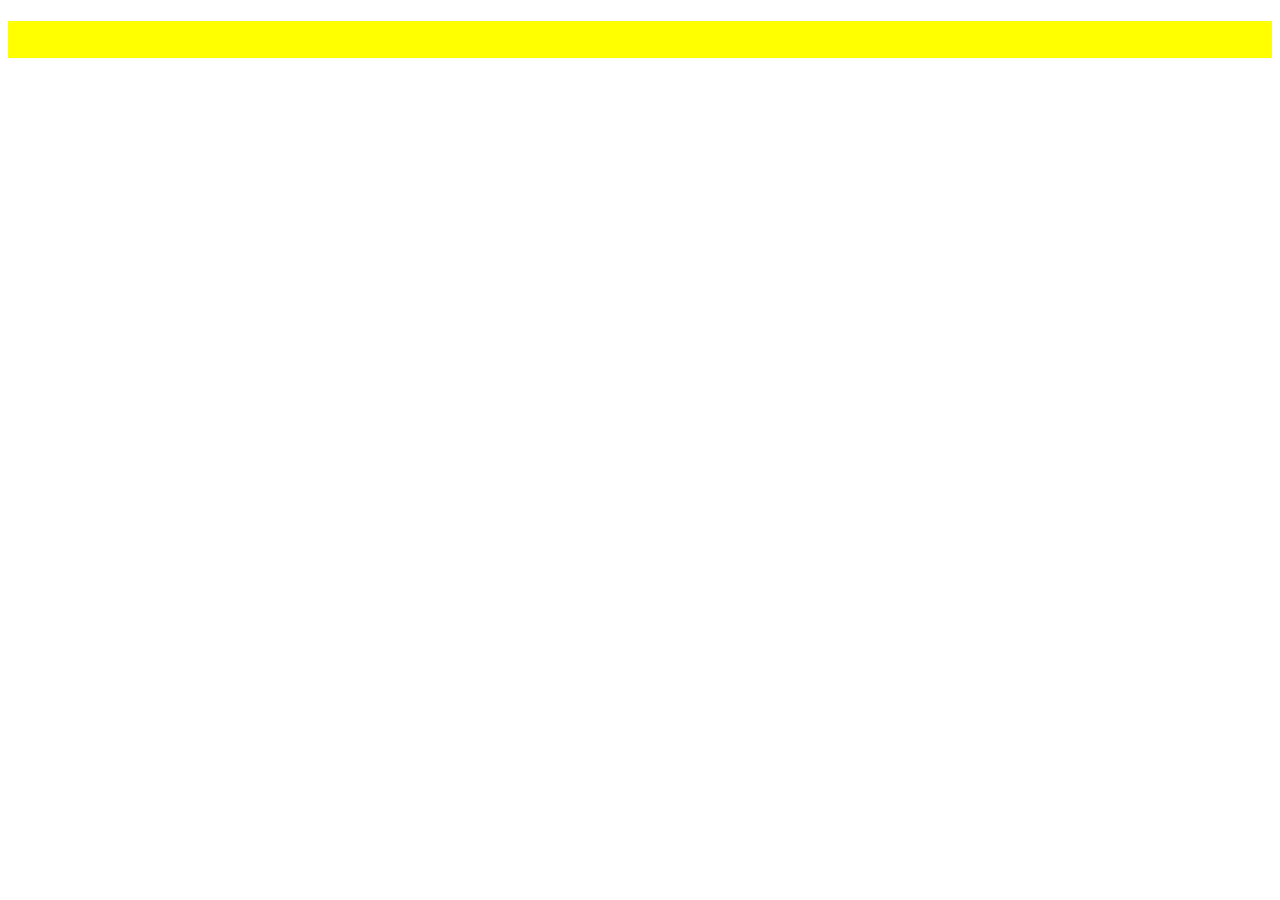
==== target/classes/static/index.html @ 163f1d8b "added docker file" ====
<!DOCTYPE html>
<html lang="en">
<head>
    <meta charset="UTF-8">
    <meta name="viewport" content="width=device-width, initial-scale=1.0">
    <title>Document</title>
    <link rel="stylesheet" href="index.css">
</head>
<body>
    <h1>Hello everyone</h1> 
   <script src="index.js"></script>
</body>
</html>
---- target/classes/static/index.css ----
h1{
    color: yellow;
    background-color: yellow;
}
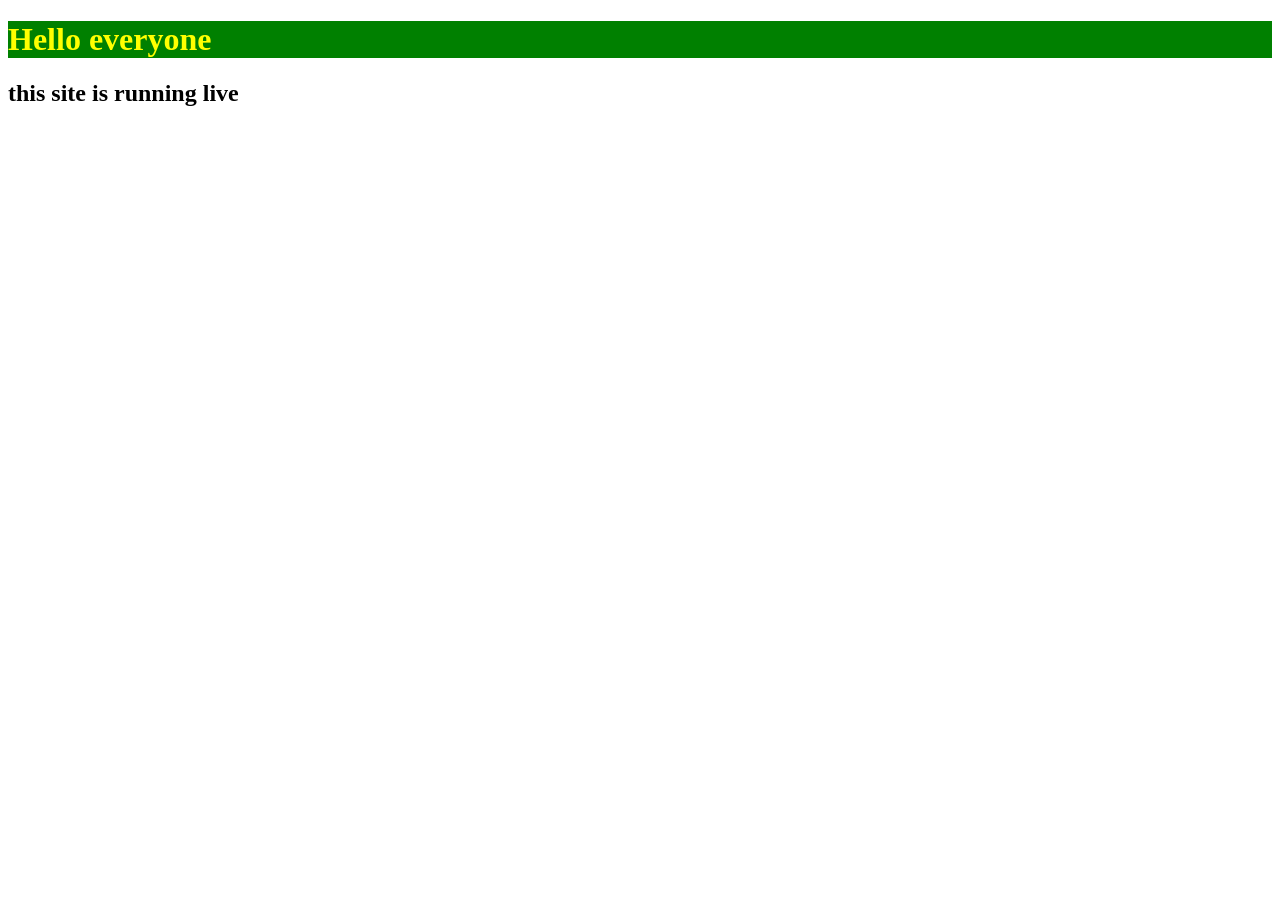
==== commit d3392cd6: "h2 added" ====
--- a/target/classes/static/index.html
+++ b/target/classes/static/index.html
@@ -8,6 +8,7 @@
 </head>
 <body>
     <h1>Hello everyone</h1> 
+    <h2>this site is running live</h2>
    <script src="index.js"></script>
 </body>
 </html>
--- a/target/classes/static/index.css
+++ b/target/classes/static/index.css
@@ -1,4 +1,4 @@
 h1{
     color: yellow;
-    background-color: yellow;
+    background-color: green;
 }
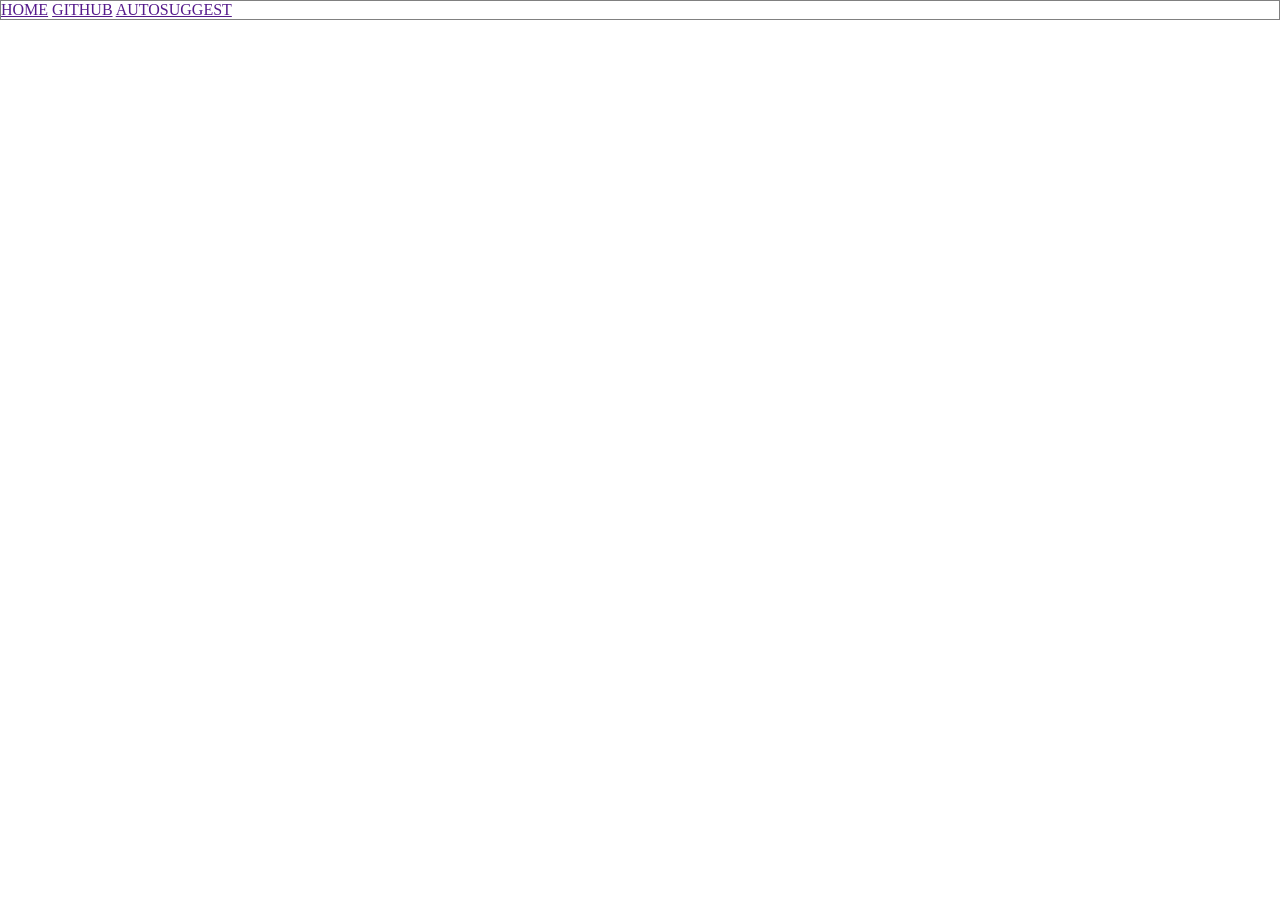
==== commit b58b38cc: "day 1 end" ====
--- a/target/classes/static/index.html
+++ b/target/classes/static/index.html
@@ -7,8 +7,13 @@
     <link rel="stylesheet" href="index.css">
 </head>
 <body>
-    <h1>Hello everyone</h1> 
-    <h2>this site is running live</h2>
+    <!-- <h1>Hello everyone</h1>  -->
+    <!-- <h2>this site is running live</h2> -->
+     <div class="navbar">
+        <a href="">HOME</a>
+        <a href="">GITHUB</a>
+        <a href="">AUTOSUGGEST</a>
+     </div>
    <script src="index.js"></script>
 </body>
 </html>
--- a/target/classes/static/index.css
+++ b/target/classes/static/index.css
@@ -1,4 +1,13 @@
+body
+{
+ margin:0px;
+}
 h1{
     color: yellow;
-    background-color: green;
-}+}
+.navbar{
+      border-style: solid;
+      border-width: 1px;
+       border-color: gray;
+       
+}
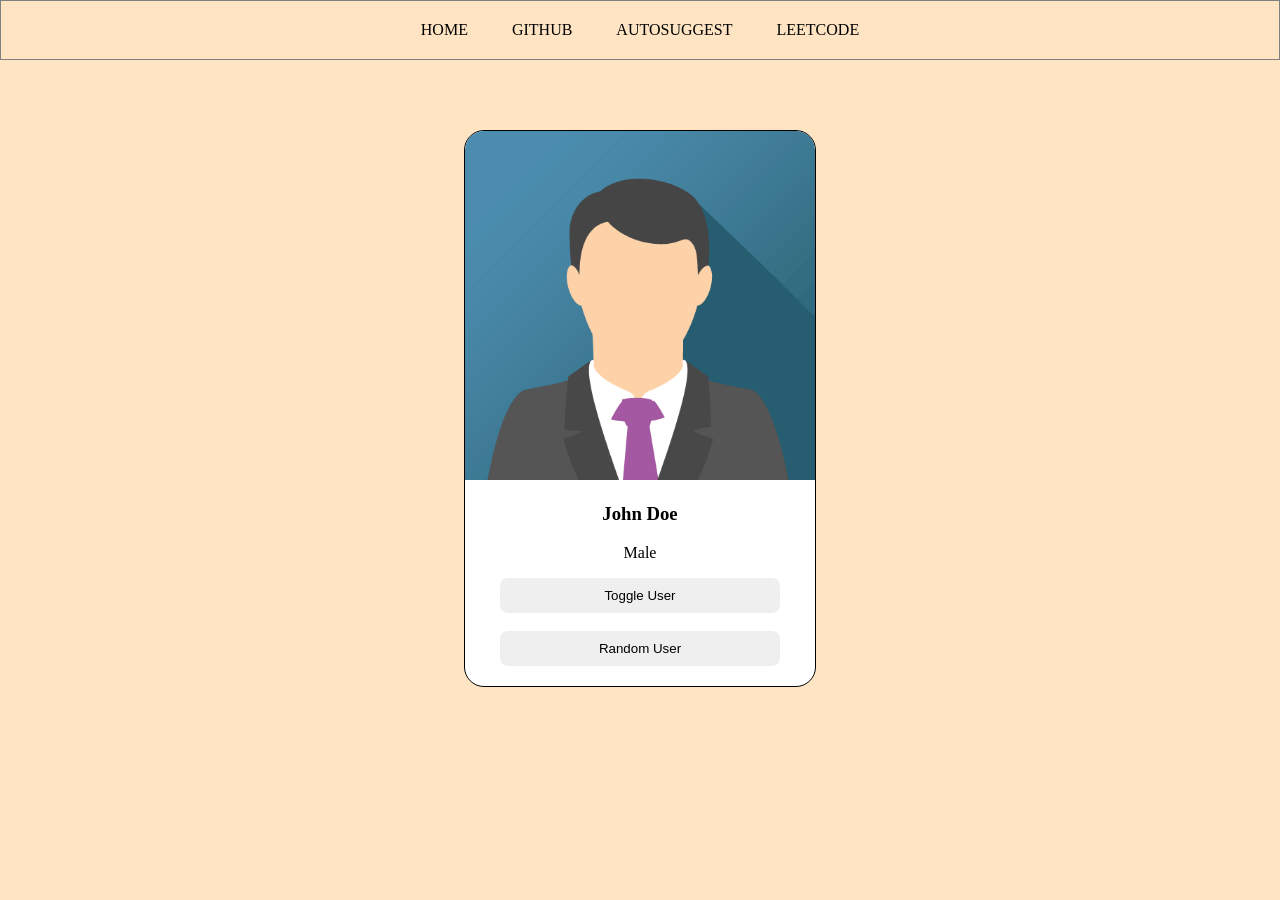
==== commit 921a0249: "CARD IS ADDED" ====
--- a/target/classes/static/index.html
+++ b/target/classes/static/index.html
@@ -11,8 +11,20 @@
     <!-- <h2>this site is running live</h2> -->
      <div class="navbar">
         <a href="">HOME</a>
-        <a href="">GITHUB</a>
+        <a href="https://github.com/">GITHUB</a>
         <a href="">AUTOSUGGEST</a>
+        <a href="">LEETCODE</a>
+     </div>
+     <div class="card">
+        <img src="john.png" alt="image not found">
+        <h3 id ="username">John Doe</h3>
+        <p>Male</p>
+        <button>Toggle User</button>
+        <br>
+        <br>
+        <button>Random User</button>
+       
+
      </div>
    <script src="index.js"></script>
 </body>
--- a/target/classes/static/index.css
+++ b/target/classes/static/index.css
@@ -1,13 +1,46 @@
 body
 {
  margin:0px;
+ background-color :bisque ;
 }
 h1{
     color: yellow;
+
 }
 .navbar{
       border-style: solid;
       border-width: 1px;
-       border-color: gray;
-       
+      border-color: gray;
+      padding: 20px;
+       text-align: center;       
 }
+.navbar a{
+    padding: 20px;
+    text-decoration: none;
+    color: black;
+}
+.navbar a:hover{
+    color:blueviolet;
+    background-color:yellow;
+}
+.card{
+border: 1px solid black;
+width: 350px;
+border-radius: 20px;
+text-align: center;
+margin-top: 70px;
+overflow:hidden;
+margin-left: auto;
+margin-right: auto;
+padding-bottom: 20px;
+background-color: white;
+}
+.card img {
+    width: 100%;
+}
+.card button{
+    border-style: none;
+    padding: 10px;
+    width: 80%;
+    border-radius: 8px;
+}
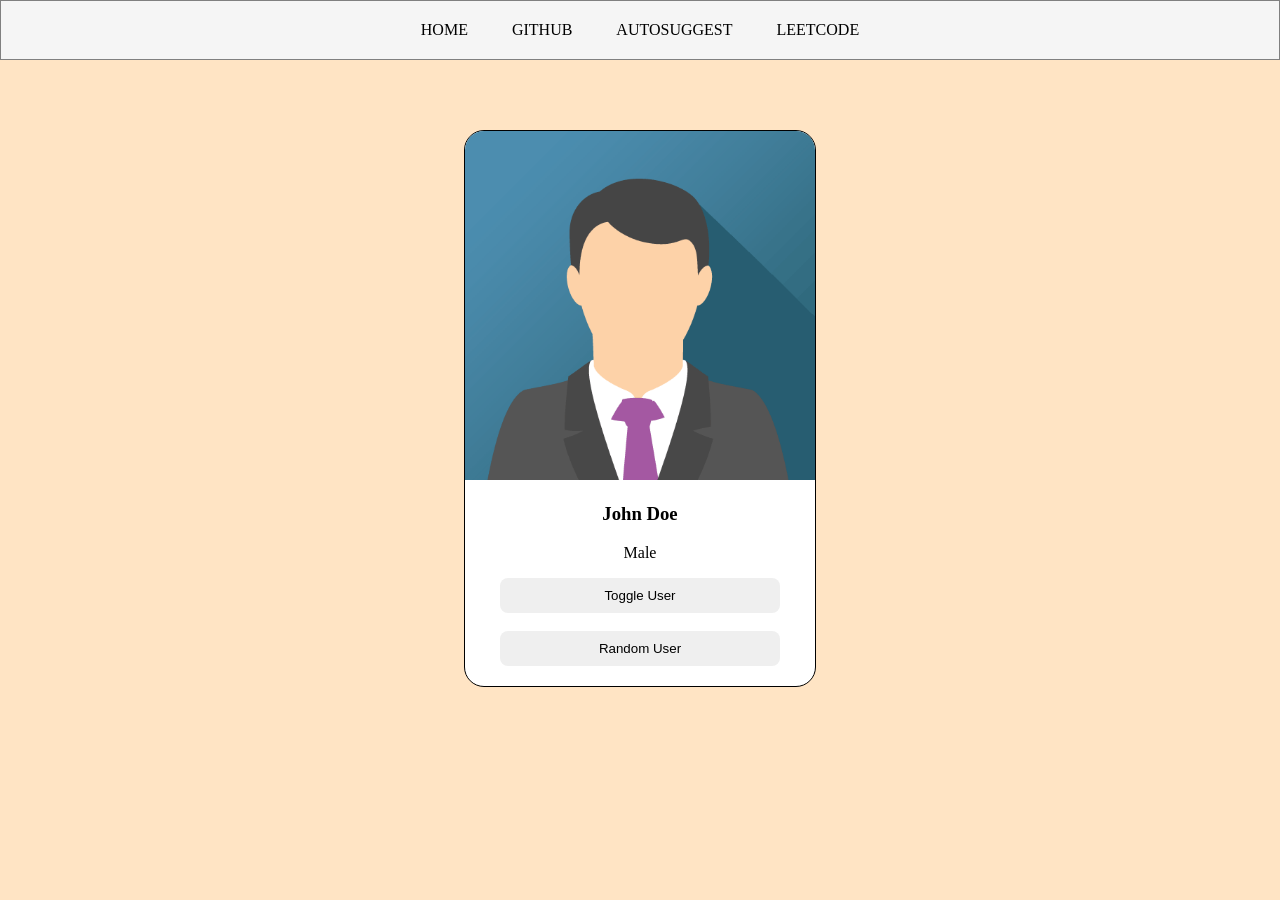
==== commit 285ff659: "added toggler user" ====
--- a/target/classes/static/index.html
+++ b/target/classes/static/index.html
@@ -16,10 +16,10 @@
         <a href="">LEETCODE</a>
      </div>
      <div class="card">
-        <img src="john.png" alt="image not found">
-        <h3 id ="username">John Doe</h3>
-        <p>Male</p>
-        <button>Toggle User</button>
+        <img id="user-image" src="john.png" alt="image not found">
+        <h3 id ="user-name">John Doe</h3>
+        <p id="user-gender">Male</p>
+        <button onclick="toggleUser()" >Toggle User</button>
         <br>
         <br>
         <button>Random User</button>
--- a/target/classes/static/index.css
+++ b/target/classes/static/index.css
@@ -12,7 +12,8 @@
       border-width: 1px;
       border-color: gray;
       padding: 20px;
-       text-align: center;       
+       text-align: center;  
+       background-color: whitesmoke ;     
 }
 .navbar a{
     padding: 20px;
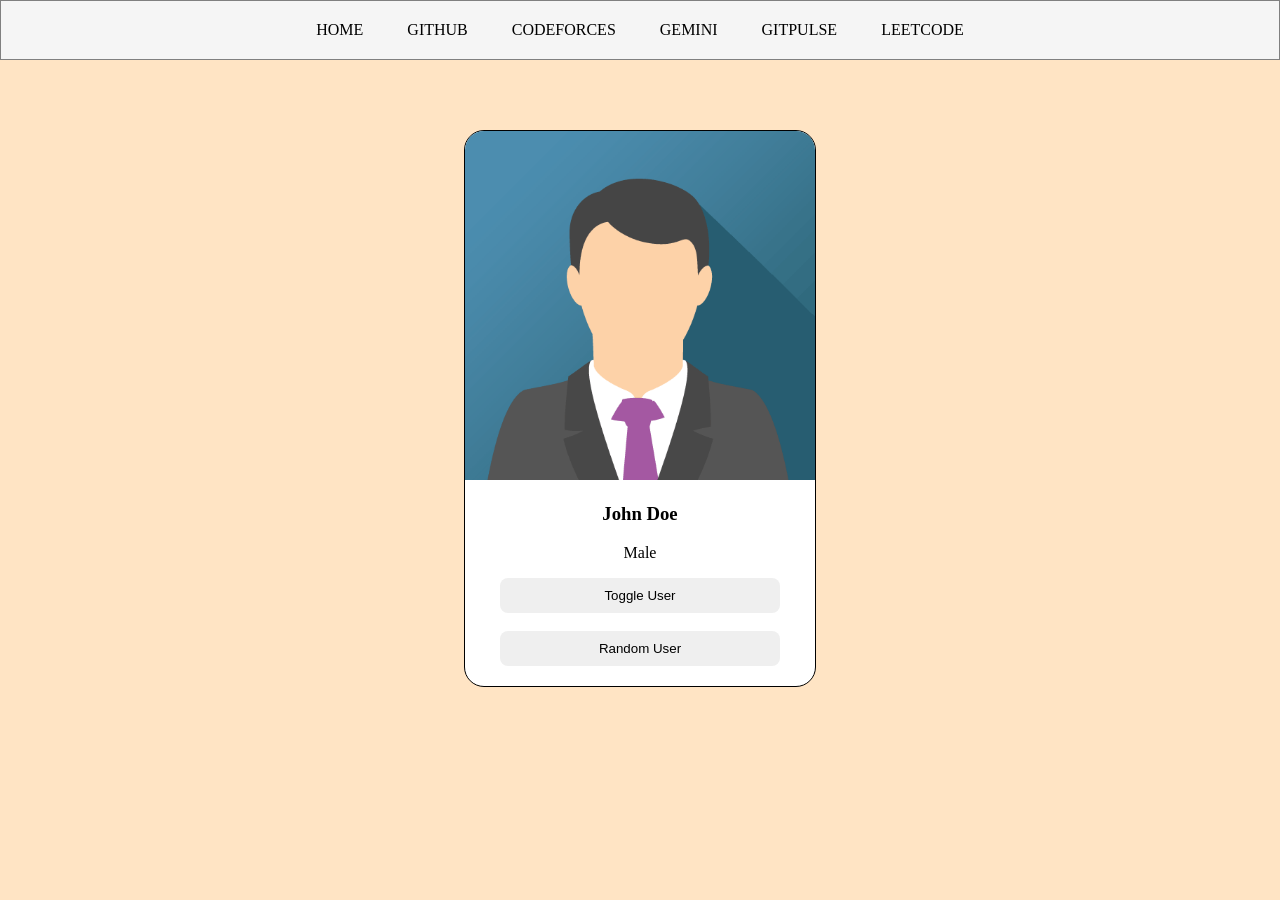
==== commit ee18fb71: "files added" ====
--- a/target/classes/static/index.html
+++ b/target/classes/static/index.html
@@ -11,9 +11,11 @@
     <!-- <h2>this site is running live</h2> -->
      <div class="navbar">
         <a href="">HOME</a>
-        <a href="https://github.com/">GITHUB</a>
-        <a href="">AUTOSUGGEST</a>
-        <a href="">LEETCODE</a>
+        <a href="https://github.com/ "target="_blank">GITHUB</a>
+        <a href="codeforces-stats.html" target="_blank">CODEFORCES</a>
+        <a href="ask-gemini.html" target="_blank">GEMINI</a>
+        <a href="gitpulse.html" target="_blank">GITPULSE</a>
+        <a href="leetcode-stats.html" target="_blank">LEETCODE</a>
      </div>
      <div class="card">
         <img id="user-image" src="john.png" alt="image not found">
@@ -22,7 +24,7 @@
         <button onclick="toggleUser()" >Toggle User</button>
         <br>
         <br>
-        <button>Random User</button>
+        <button onclick="randomUser()">Random User</button>
        
 
      </div>
